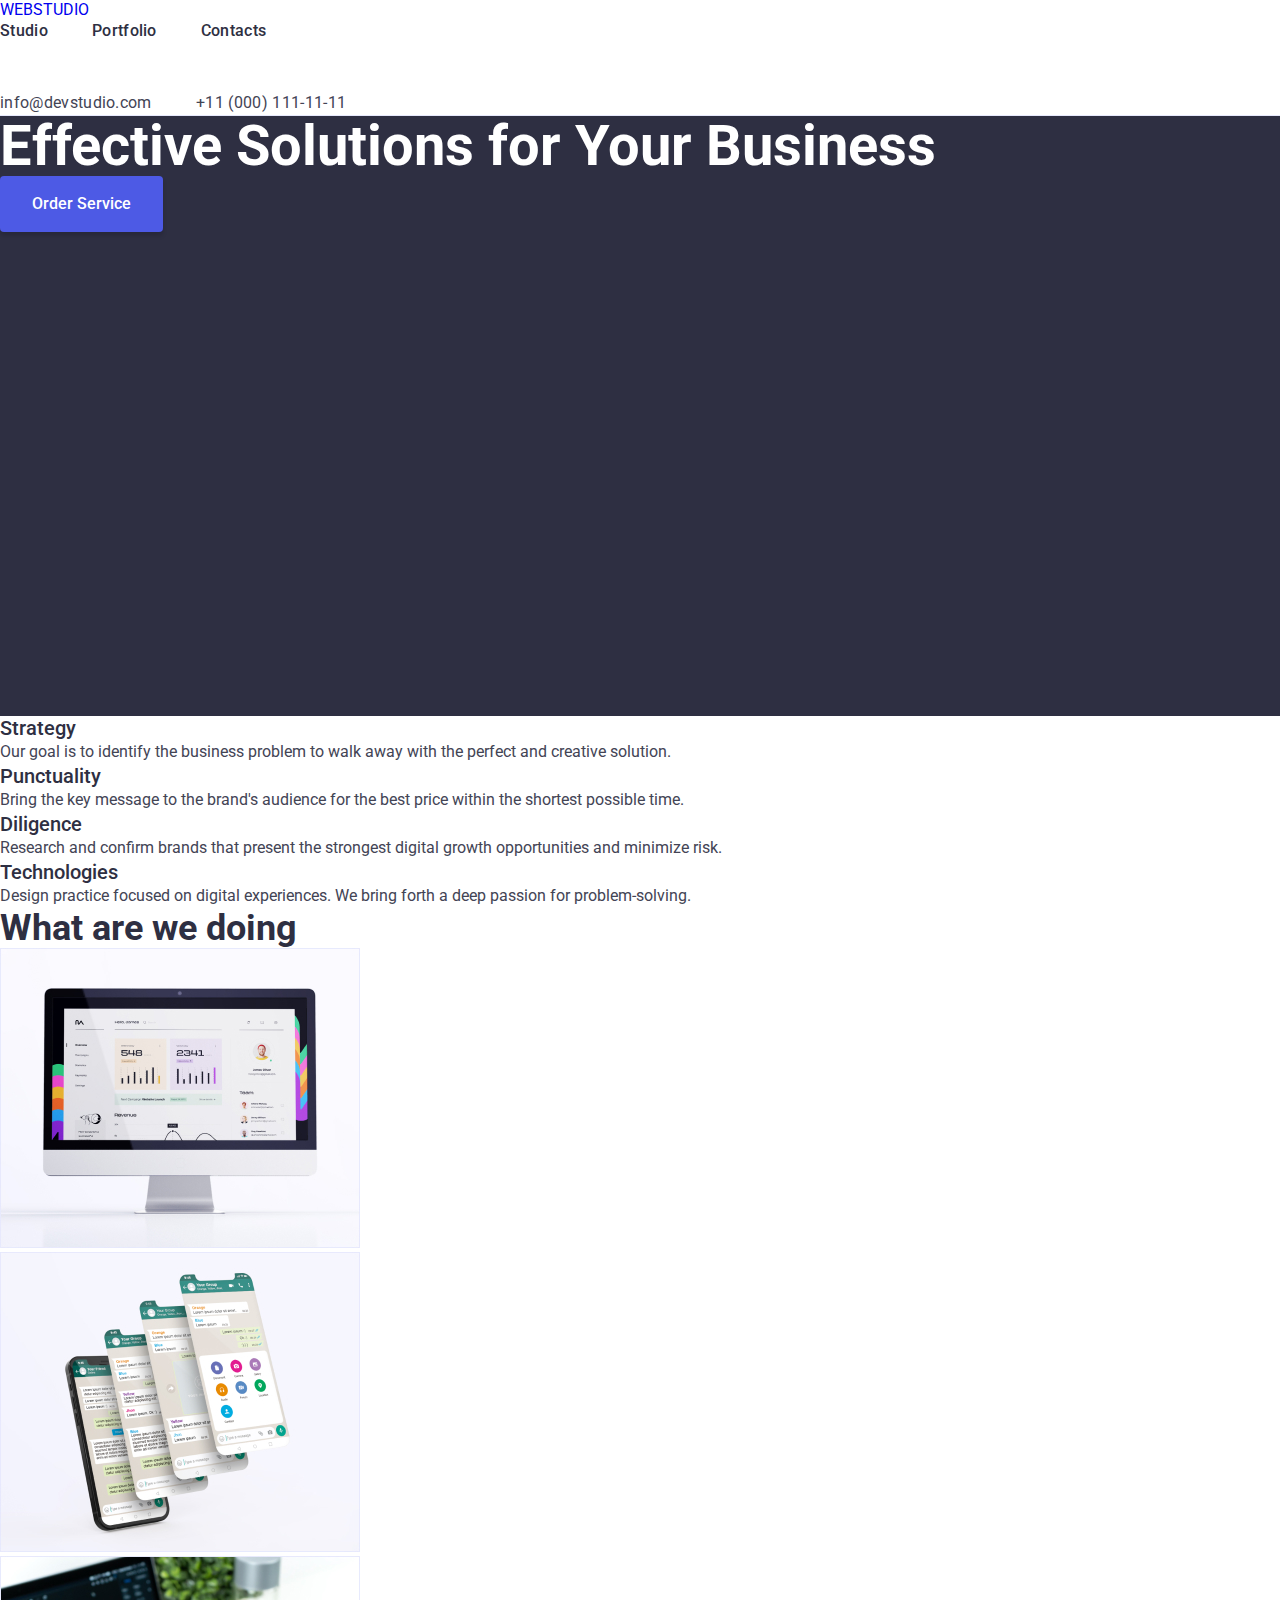
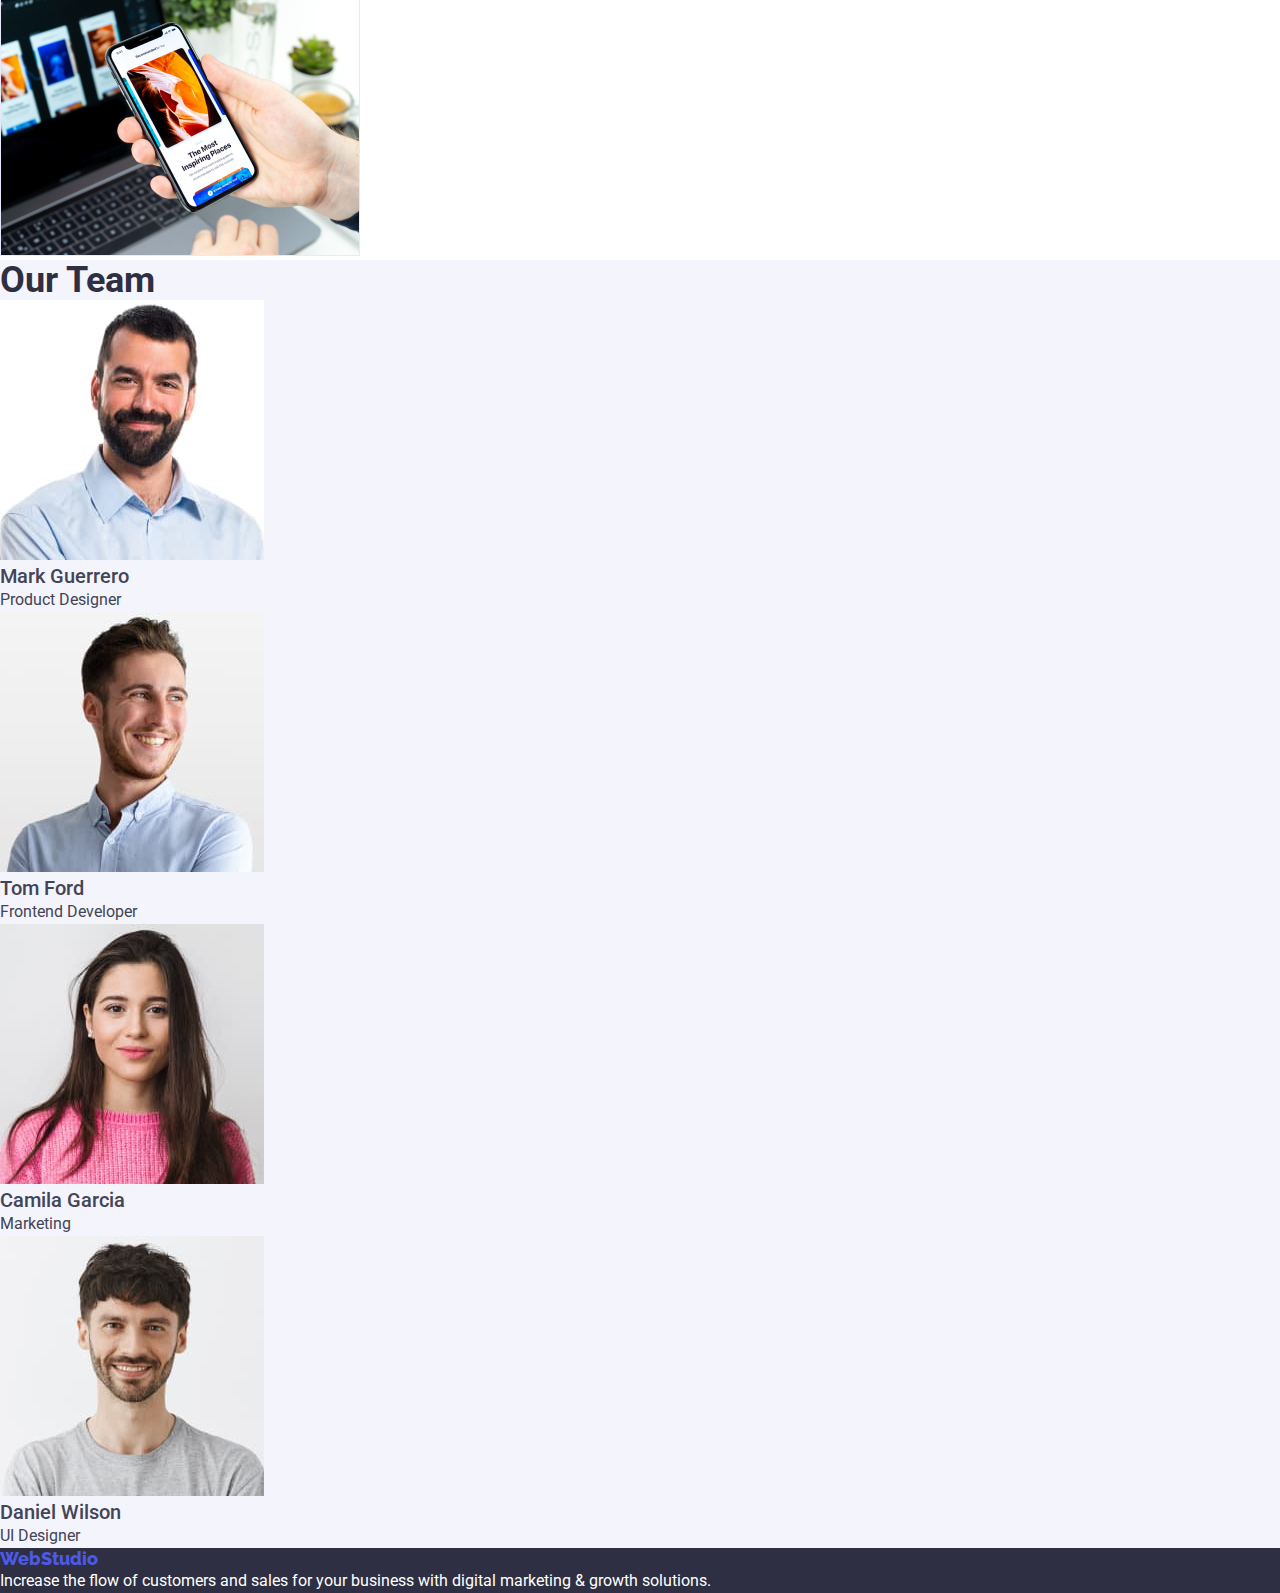
==== index.html @ 3588644c "Update files" ====
<!DOCTYPE html>
<html lang="en">
  <head>
    <title>Webstudio</title>
    <meta name="description" content="An awesome website" />
    <meta charset="utf-8" />
    <link rel="stylesheet" href="./css/styles.css" />
    <link rel="stylesheet" href="./css/styles.css" />
    <link rel="preconnect" href="https://fonts.googleapis.com" />
    <link rel="preconnect" href="https://fonts.gstatic.com" crossorigin />
    <link
      href="https://fonts.googleapis.com/css2?family=Raleway:wght@800&family=Roboto:wght@400;500;700&display=swap"
      rel="stylesheet"
    />
    <link
      rel="stylesheet"
      href="https://cdnjs.cloudflare.com/ajax/libs/modern-normalize/2.0.0/modern-normalize.min.css"
      integrity="sha512-4xo8blKMVCiXpTaLzQSLSw3KFOVPWhm/TRtuPVc4WG6kUgjH6J03IBuG7JZPkcWMxJ5huwaBpOpnwYElP/m6wg=="
      crossorigin="anonymous"
      referrerpolicy="no-referrer"
    />
  </head>
  <body class data-loom-blur-type-am3="NONE" style>
    <!-- Header Section -->
    <header class="header">
      <nav class="nav">
        <a href="./index.html" class="nav-logo">
          <span class="iris">WEB</span>STUDIO
        </a>
        <ul class="nav-list">
          <li class="nav-list-item">
            <a class="nav-list-item-link" href="./index.html">Studio</a>
          </li>
          <li class="nav-list-item">
            <a class="nav-list-item-link" href="./portfolio.html">Portfolio</a>
          </li>
          <li class="nav-list-item">
            <a class="nav-list-item-link" href="./index.html">Contacts</a>
          </li>
        </ul>
      </nav>
      <address class="address">
        <ul class="address-list">
          <li class="address-list-item">
            <a class="address-list-item-link" href="mailto:info@devstudio.com"
              >info@devstudio.com</a
            >
          </li>
          <li class="address-list-item">
            <a class="address-list-item-link" href="tel:+110001111111"
              >+11 (000) 111-11-11</a
            >
          </li>
        </ul>
      </address>
    </header>

    <!-- Main Section -->
    <main class="main">
      <section class="hero">
        <h1 class="hero-heading">Effective Solutions for Your Business</h1>
        <button class="hero-cta" type="button">Order Service</button>
      </section>

      <section class="feature">
        <h2 hidden>Features</h2>
        <ul class="feature-list">
          <li class="feature-list-item">
            <h3 class="feature-item-title">Strategy</h3>
            <p class="feature-item-description">
              Our goal is to identify the business problem to walk away with the
              perfect and creative solution.
            </p>
          </li>

          <li class="feature-list-item">
            <h3 class="feature-item-title">Punctuality</h3>
            <p class="feature-item-description">
              Bring the key message to the brand's audience for the best price
              within the shortest possible time.
            </p>
          </li>

          <li class="feature-list-item">
            <h3 class="feature-item-title">Diligence</h3>
            <p class="feature-item-description">
              Research and confirm brands that present the strongest digital
              growth opportunities and minimize risk.
            </p>
          </li>

          <li class="feature-list-item">
            <h3 class="feature-item-title">Technologies</h3>
            <p class="feature-item-description">
              Design practice focused on digital experiences. We bring forth a
              deep passion for problem-solving.
            </p>
          </li>
        </ul>
      </section>

      <section class="services">
        <h2 class="services-title">What are we doing</h2>
        <ul class="services-list">
          <li class="service-list-item">
            <img
              class="services-item-image"
              src="images/imaccomputer.jpg"
              alt="desktop monitor"
              width="360"
            />
          </li>
          <li class="service-list-item">
            <img
              class="services-item-image"
              src="images/cellphonescreen.jpg"
              alt="mobile phone"
              width="360"
            />
          </li>
          <li class="service-list-item">
            <img
              class="services-item-image"
              src="images/cellphone.jpg"
              alt="holding mobile phone"
              width="360"
            />
          </li>
        </ul>
      </section>

      <section class="team">
        <h2 class="team-title">Our Team</h2>
        <ul class="team-list">
          <li class="team-list-item">
            <img
              class="team-item-image"
              src="images/img1.jpg"
              alt="Mark Guerrero"
              width="264"
            />

            <h3 class="team-item-name">Mark Guerrero</h3>
            <p class="team-item-position">Product Designer</p>
          </li>
          <li class="team-list-item">
            <img
              class="team-item-image"
              src="images/img2.jpg"
              alt="Tom Ford"
              width="264"
            />

            <h3 class="team-item-name">Tom Ford</h3>
            <p class="team-item-position">Frontend Developer</p>
          </li>
          <li class="team-list-item">
            <img
              class="team-item-image"
              src="images/img3.jpg"
              alt="Camila Garcia"
              width="264"
            />

            <h3 class="team-item-name">Camila Garcia</h3>
            <p class="team-item-position">Marketing</p>
          </li>
          <li class="team-list-item">
            <img
              class="team-item-image"
              src="images/img4.jpg"
              alt="Daniel Wilson"
              width="264"
            />

            <h3 class="team-item-name">Daniel Wilson</h3>
            <p class="team-item-position">UI Designer</p>
          </li>
        </ul>
      </section>
    </main>

    <!-- Footer Section -->
    <footer class="footer">
      <a class="footer-link" href="goit-markup-hw-01">WebStudio</a>
      <p class="footer-description">
        Increase the flow of customers and sales for your business with digital
        marketing & growth solutions.
      </p>
    </footer>
  </body>
</html>
---- css/styles.css ----
* {
    margin: 0;
    padding: 0;
    box-sizing: border-box;
}

body {
    font-family: 'Roboto', sans-serif;
    background-color: rgba(255, 255, 255, 1);
    max-width: 1440px;
}

ul {
    list-style-type: none;
}

a {
    text-decoration: none;
}

button {
    font-family: inherit;
    cursor: pointer;
    border: unset;
    outline: none;
}

:root {
    --iris: #4d5ae5;
    --navyblue: #2e2f42;
    --black: black;
    --ocean: #404bbf;
    --white: #ffffff;
    --slate: #434455;
    --cornflower: #e7e9fc;
    --cloud: #f4f4fd;
    --green: #31d0aa;
    --lightslate: #8e8f99;
    --navybluemodel: #2e2f42;
    --grey: #2e2f42;
    --dairy: #fcfcfc;
}

.header {
    background-color: var(--white);
    border-bottom: 1px solid var(--cornflower);
    display: inline-block;
}

.nav {
    display: inline-block;
}

.nav-list {
    color: var(--grey);
    width: 1440px;
    height: 72px;
    display: inline-block
}

.nav-list-item {
    display: inline-block;
    margin-right: 40px;
}

.nav-list-item-link {
    color: var(--grey);
    font-size: 16px;
    font-style: normal;
    font-weight: 500;
    line-height: 24px;
    letter-spacing: 0.32px;
}

.address-list {
    color: var(--slate);
    font-size: 16px;
    font-style: normal;
    font-weight: 400;
    line-height: 24px;
    letter-spacing: 0.32px;
}

.address-list-item {
    display: inline-block;
    margin-right: 40px;
}

.address-list-item-link {
    color: var(--slate);
        /* Body */
    font-size: 16px;
    font-style: normal;
    font-weight: 400;
    line-height: 24px;
    letter-spacing: 0.32px;
}

.nav-list-item-link:hover,
.address-list-item-link:hover {
    color: var(--ocean);
}

.hero {
    background-color: var(--grey);
    width: 1440px;
    height: 600px;
}

.hero-heading {
    background-color: var(--grey);
    color: var(--white);
    font-size: 56px;
    font-style: normal;
    font-weight: 700;
    line-height: 60px;
}

.hero-cta {
    text-transform: capitalize;
    border-radius: 4px;
    background: var(--iris);
    color: var(--white);
    box-shadow: 0px 4px 4px 0px rgba(0, 0, 0, 0.15);
    font-size: 16px;
    font-style: normal;
    font-weight: 500;
    line-height: 24px;
    padding: 16px 32px;
}

.feature-list {
    background-color: var(--white);
    color: var(--grey);
}

.feature-list-item {
    background-color: var(--white);
    color: var(--grey);
    font-size: 20px;
    font-style: normal;
    font-weight: 500;
    line-height: 24px;
}

.feature-item-description {
    background-color: var(--white);
    color: var(--slate);
    font-size: 16px;
    font-style: normal;
    font-weight: 400;
    line-height: 24px;
}

.services-title {
    background-color: var(--white);
    color: var(--grey);
    font-size: 36px;
    font-style: normal;
    font-weight: 700;
    line-height: 40px;
}

.team { 
    background: var(--cloud);
}

.team-title {
    background: var(--cloud);
    color: var(--grey);
    font-size: 36px;
    font-style: normal;
    font-weight: 700;
    line-height: 40px;
}

.team-item-name {
    background: var(--cloud);
    color: var(--slate);
    font-size: 20px;
    font-style: normal;
    font-weight: 500;
    line-height: 24px;
}

.team-item-position {
    background: var(--cloud);
    color: var(--slate);
    font-size: 16px;
    font-style: normal;
    font-weight: 400;
    line-height: 24px;   
}

.portfolio-projects-list {
    background-color: var(--white);
    color: var(--iris);
}

.portfolio-item-button {
    text-transform: capitalize;
    border-radius: 4px;
    background-color: var(--iris);
    color: var(--white);
    font-size: 16px;
    font-style: normal;
    font-weight: 500;
    line-height: 24px;
    letter-spacing: 0.64px;
    padding: 12px 24px;
}

.portfolio-item-button-type:hover {
    background: var(--ocean);
    color: var(--white);
    border-color: var(--ocean);
    box-shadow: 0px 2px 2px 0px rgba(0, 0, 0, 0.12), 0px 2px 1px 0px rgba(0, 0, 0, 0.08), 0px 3px 1px 0px rgba(0, 0, 0, 0.10);
}

.portfolio-item-button-type {
    text-transform: capitalize;
    border-radius: 4px;
    background-color: var(--cloud);
    color: var(--iris);
    font-size: 16px;
    font-style: normal;
    font-weight: 500;
    line-height: 24px;
    padding: 12px 24px;
    border: 1px solid var(--CORNFLOWER);
}

h3 {
    background-color: var(--white);
    color: var(--grey);
    font-size: 20px;
    font-style: normal;
    font-weight: 500;
    line-height: 24px;
}

p {
    background-color: var(--white);
    color: var(--slate);
    font-size: 16px;
    font-style: normal;
    font-weight: 400;
    line-height: 24px;
}

.footer {
    background-color: var(--grey);
    color: var(--iris);
}

.footer-link {
    background-color: var(--grey);
    color: var(--iris);
    font-family: Raleway;
    font-size: 18px;
    font-style: normal;
    font-weight: 800;
    line-height: 21px;
}

.footer-description {
    background-color: var(--grey);
    color: var(--white);
    font-size: 16px;
    font-style: normal;
    font-weight: 400;
    line-height: 24px;
}
---- css/styles.css ----
* {
    margin: 0;
    padding: 0;
    box-sizing: border-box;
}

body {
    font-family: 'Roboto', sans-serif;
    background-color: rgba(255, 255, 255, 1);
    max-width: 1440px;
}

ul {
    list-style-type: none;
}

a {
    text-decoration: none;
}

button {
    font-family: inherit;
    cursor: pointer;
    border: unset;
    outline: none;
}

:root {
    --iris: #4d5ae5;
    --navyblue: #2e2f42;
    --black: black;
    --ocean: #404bbf;
    --white: #ffffff;
    --slate: #434455;
    --cornflower: #e7e9fc;
    --cloud: #f4f4fd;
    --green: #31d0aa;
    --lightslate: #8e8f99;
    --navybluemodel: #2e2f42;
    --grey: #2e2f42;
    --dairy: #fcfcfc;
}

.header {
    background-color: var(--white);
    border-bottom: 1px solid var(--cornflower);
    display: inline-block;
}

.nav {
    display: inline-block;
}

.nav-list {
    color: var(--grey);
    width: 1440px;
    height: 72px;
    display: inline-block
}

.nav-list-item {
    display: inline-block;
    margin-right: 40px;
}

.nav-list-item-link {
    color: var(--grey);
    font-size: 16px;
    font-style: normal;
    font-weight: 500;
    line-height: 24px;
    letter-spacing: 0.32px;
}

.address-list {
    color: var(--slate);
    font-size: 16px;
    font-style: normal;
    font-weight: 400;
    line-height: 24px;
    letter-spacing: 0.32px;
}

.address-list-item {
    display: inline-block;
    margin-right: 40px;
}

.address-list-item-link {
    color: var(--slate);
        /* Body */
    font-size: 16px;
    font-style: normal;
    font-weight: 400;
    line-height: 24px;
    letter-spacing: 0.32px;
}

.nav-list-item-link:hover,
.address-list-item-link:hover {
    color: var(--ocean);
}

.hero {
    background-color: var(--grey);
    width: 1440px;
    height: 600px;
}

.hero-heading {
    background-color: var(--grey);
    color: var(--white);
    font-size: 56px;
    font-style: normal;
    font-weight: 700;
    line-height: 60px;
}

.hero-cta {
    text-transform: capitalize;
    border-radius: 4px;
    background: var(--iris);
    color: var(--white);
    box-shadow: 0px 4px 4px 0px rgba(0, 0, 0, 0.15);
    font-size: 16px;
    font-style: normal;
    font-weight: 500;
    line-height: 24px;
    padding: 16px 32px;
}

.feature-list {
    background-color: var(--white);
    color: var(--grey);
}

.feature-list-item {
    background-color: var(--white);
    color: var(--grey);
    font-size: 20px;
    font-style: normal;
    font-weight: 500;
    line-height: 24px;
}

.feature-item-description {
    background-color: var(--white);
    color: var(--slate);
    font-size: 16px;
    font-style: normal;
    font-weight: 400;
    line-height: 24px;
}

.services-title {
    background-color: var(--white);
    color: var(--grey);
    font-size: 36px;
    font-style: normal;
    font-weight: 700;
    line-height: 40px;
}

.team { 
    background: var(--cloud);
}

.team-title {
    background: var(--cloud);
    color: var(--grey);
    font-size: 36px;
    font-style: normal;
    font-weight: 700;
    line-height: 40px;
}

.team-item-name {
    background: var(--cloud);
    color: var(--slate);
    font-size: 20px;
    font-style: normal;
    font-weight: 500;
    line-height: 24px;
}

.team-item-position {
    background: var(--cloud);
    color: var(--slate);
    font-size: 16px;
    font-style: normal;
    font-weight: 400;
    line-height: 24px;   
}

.portfolio-projects-list {
    background-color: var(--white);
    color: var(--iris);
}

.portfolio-item-button {
    text-transform: capitalize;
    border-radius: 4px;
    background-color: var(--iris);
    color: var(--white);
    font-size: 16px;
    font-style: normal;
    font-weight: 500;
    line-height: 24px;
    letter-spacing: 0.64px;
    padding: 12px 24px;
}

.portfolio-item-button-type:hover {
    background: var(--ocean);
    color: var(--white);
    border-color: var(--ocean);
    box-shadow: 0px 2px 2px 0px rgba(0, 0, 0, 0.12), 0px 2px 1px 0px rgba(0, 0, 0, 0.08), 0px 3px 1px 0px rgba(0, 0, 0, 0.10);
}

.portfolio-item-button-type {
    text-transform: capitalize;
    border-radius: 4px;
    background-color: var(--cloud);
    color: var(--iris);
    font-size: 16px;
    font-style: normal;
    font-weight: 500;
    line-height: 24px;
    padding: 12px 24px;
    border: 1px solid var(--CORNFLOWER);
}

h3 {
    background-color: var(--white);
    color: var(--grey);
    font-size: 20px;
    font-style: normal;
    font-weight: 500;
    line-height: 24px;
}

p {
    background-color: var(--white);
    color: var(--slate);
    font-size: 16px;
    font-style: normal;
    font-weight: 400;
    line-height: 24px;
}

.footer {
    background-color: var(--grey);
    color: var(--iris);
}

.footer-link {
    background-color: var(--grey);
    color: var(--iris);
    font-family: Raleway;
    font-size: 18px;
    font-style: normal;
    font-weight: 800;
    line-height: 21px;
}

.footer-description {
    background-color: var(--grey);
    color: var(--white);
    font-size: 16px;
    font-style: normal;
    font-weight: 400;
    line-height: 24px;
}
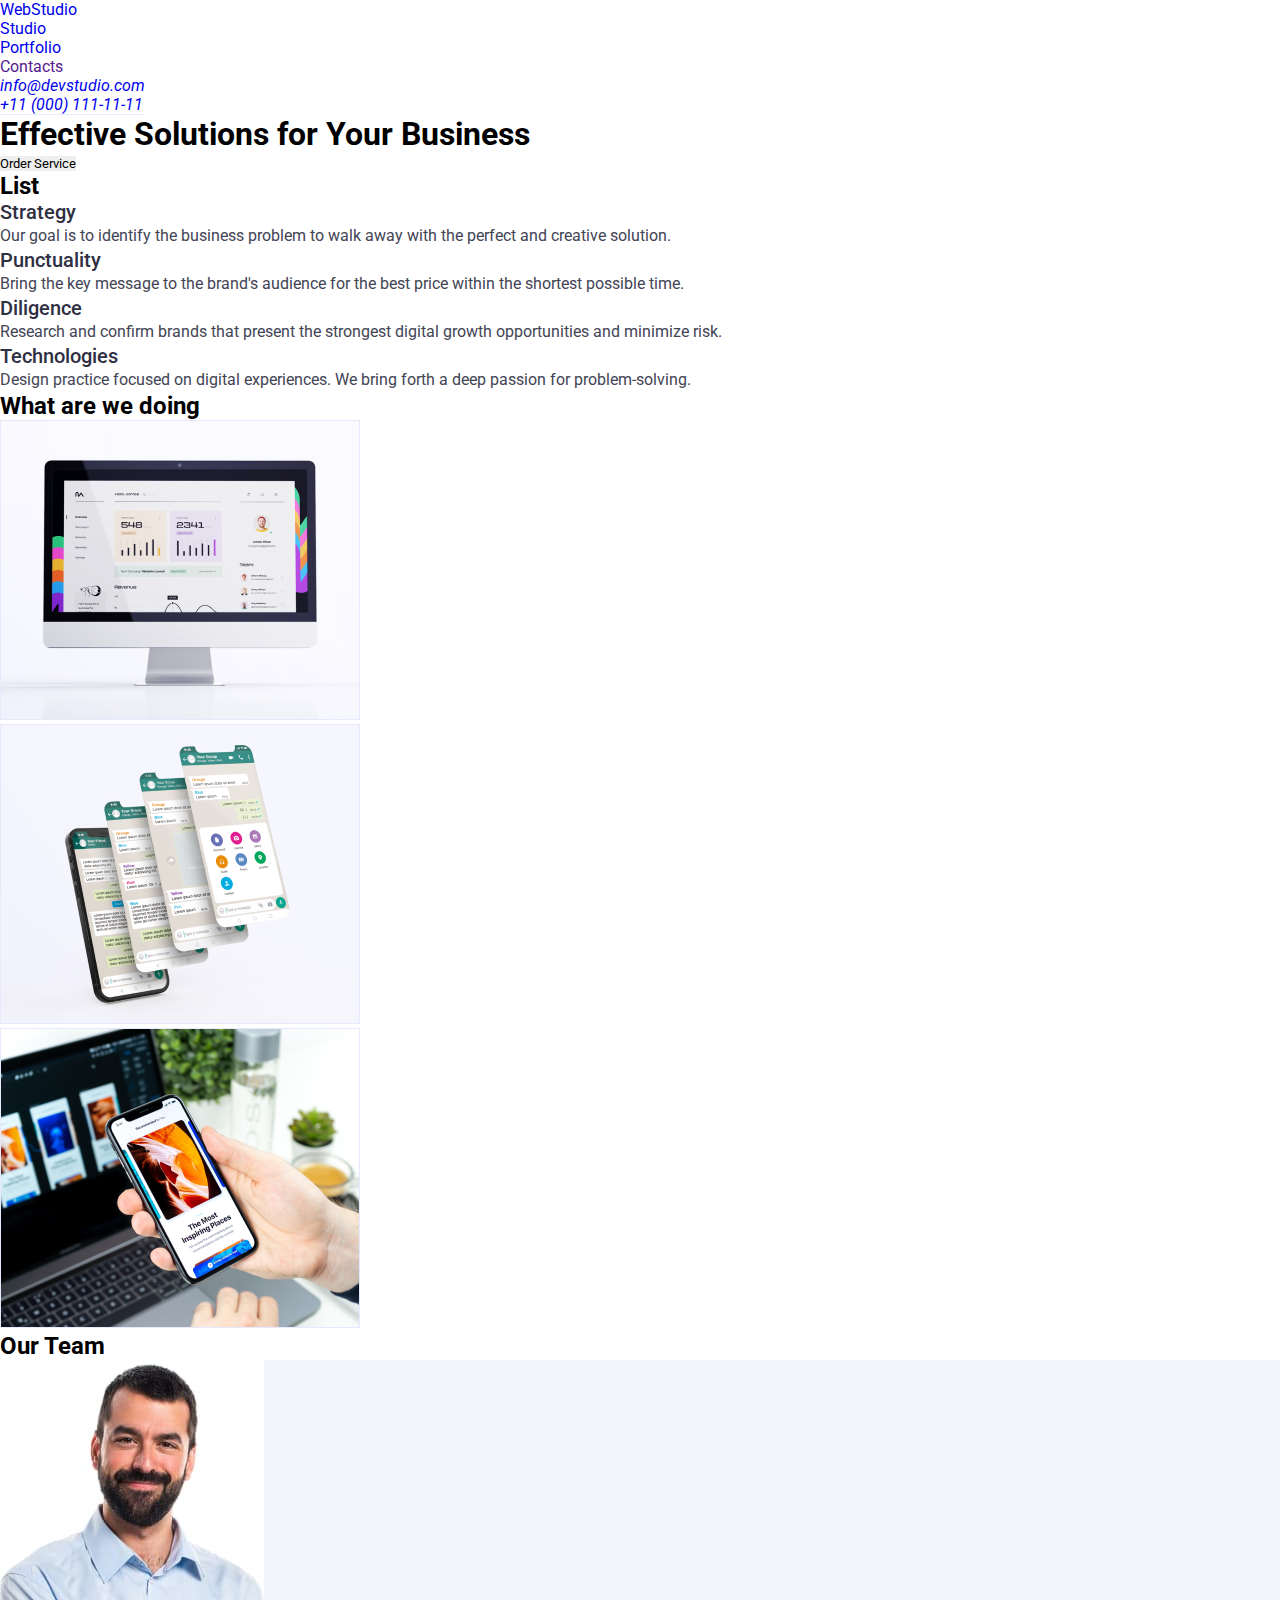
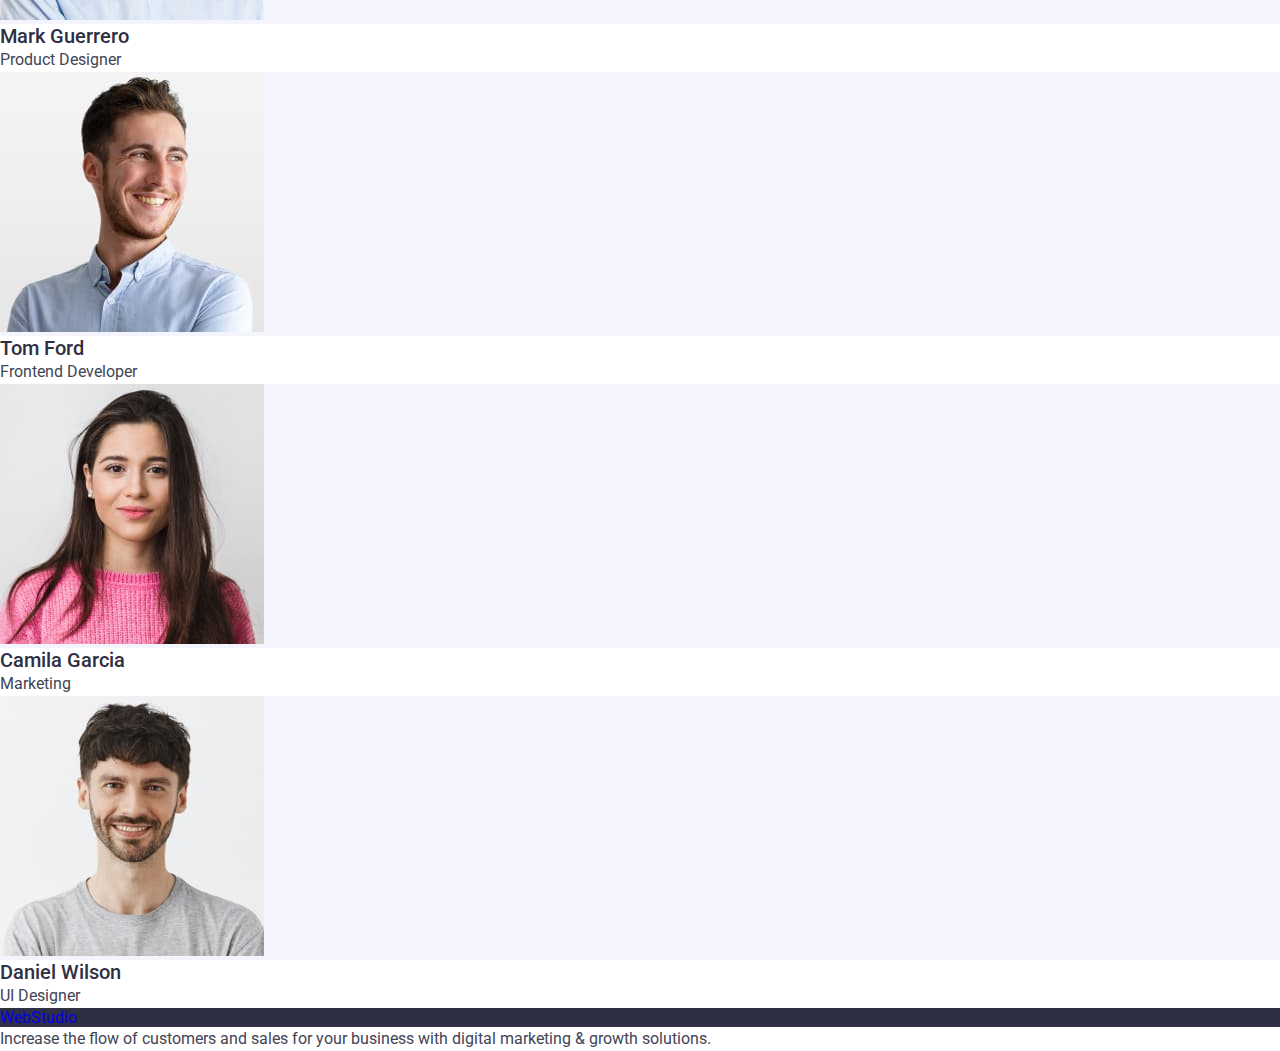
==== commit 82632d4b: "Update index.html" ====
--- a/index.html
+++ b/index.html
@@ -1,192 +1,198 @@
 <!DOCTYPE html>
 <html lang="en">
   <head>
-    <title>Webstudio</title>
-    <meta name="description" content="An awesome website" />
-    <meta charset="utf-8" />
-    <link rel="stylesheet" href="./css/styles.css" />
-    <link rel="stylesheet" href="./css/styles.css" />
+    <meta charset="UTF-8" />
+    <meta name="viewport" content="width=device-width, initial-scale=1.0" />
+    <title>Index</title>
+
+    <!-- Style Normalization -->
+    <link
+      rel="stylesheet"
+      href="https://cdnjs.cloudflare.com/ajax/libs/modern-normalize/2.0.0/modern-normalize.css"
+      integrity="sha512-gA2Bvu0/hw4oj0Lp8ZHjK+o3S4BE5m8d/wNVy6ktKLhHKPpWLQwv9ixzuWirWOakoJqlBdePq2NhoCaUOQ5npQ=="
+      crossorigin="anonymous"
+      referrerpolicy="no-referrer"
+    />
+
+    <!-- <link
+      rel="stylesheet"
+      href="https://cdnjs.cloudflare.com/ajax/libs/modern-normalize/1.0.0/modern-normalize.min.css"
+    /> -->
+
+    <!-- Google Fonts -->
     <link rel="preconnect" href="https://fonts.googleapis.com" />
     <link rel="preconnect" href="https://fonts.gstatic.com" crossorigin />
     <link
-      href="https://fonts.googleapis.com/css2?family=Raleway:wght@800&family=Roboto:wght@400;500;700&display=swap"
+      href="https://fonts.googleapis.com/css2?family=Raleway:wght@100;200;300;400;500;600;700;900&family=Roboto:wght@100;300;400;500;700;900&display=swap"
       rel="stylesheet"
     />
-    <link
-      rel="stylesheet"
-      href="https://cdnjs.cloudflare.com/ajax/libs/modern-normalize/2.0.0/modern-normalize.min.css"
-      integrity="sha512-4xo8blKMVCiXpTaLzQSLSw3KFOVPWhm/TRtuPVc4WG6kUgjH6J03IBuG7JZPkcWMxJ5huwaBpOpnwYElP/m6wg=="
-      crossorigin="anonymous"
-      referrerpolicy="no-referrer"
-    />
+
+    <!-- Local CSS -->
+    <link rel="stylesheet" href="./css/styles.css" />
   </head>
-  <body class data-loom-blur-type-am3="NONE" style>
-    <!-- Header Section -->
+  <body>
+    <!-- Header -->
     <header class="header">
-      <nav class="nav">
-        <a href="./index.html" class="nav-logo">
-          <span class="iris">WEB</span>STUDIO
-        </a>
-        <ul class="nav-list">
-          <li class="nav-list-item">
-            <a class="nav-list-item-link" href="./index.html">Studio</a>
-          </li>
-          <li class="nav-list-item">
-            <a class="nav-list-item-link" href="./portfolio.html">Portfolio</a>
-          </li>
-          <li class="nav-list-item">
-            <a class="nav-list-item-link" href="./index.html">Contacts</a>
-          </li>
-        </ul>
-      </nav>
-      <address class="address">
-        <ul class="address-list">
-          <li class="address-list-item">
-            <a class="address-list-item-link" href="mailto:info@devstudio.com"
-              >info@devstudio.com</a
-            >
-          </li>
-          <li class="address-list-item">
-            <a class="address-list-item-link" href="tel:+110001111111"
-              >+11 (000) 111-11-11</a
-            >
-          </li>
-        </ul>
-      </address>
+      <div class="top-header container">
+        <nav class="nav">
+          <a class="logo link" href="./index.html"
+            >Web<span class="header-logo">Studio</span></a
+          >
+          <ul class="menu list">
+            <li class="list-item">
+              <a class="item link" href="./index.html">Studio</a>
+            </li>
+            <li class="list-item">
+              <a class="item link" href="./portfolio.html">Portfolio</a>
+            </li>
+            <li class="list-item"><a class="item link" href="">Contacts</a></li>
+          </ul>
+        </nav>
+        <address class="contacts">
+          <ul class="address list">
+            <li class="contact-item">
+              <a class="contact link" href="mailto:info@devstudio.com"
+                >info@devstudio.com</a
+              >
+            </li>
+            <li class="contact-item">
+              <a class="contact link" href="tel:+110001111111"
+                >+11 (000) 111-11-11</a
+              >
+            </li>
+          </ul>
+        </address>
+      </div>
     </header>
 
-    <!-- Main Section -->
-    <main class="main">
-      <section class="hero">
-        <h1 class="hero-heading">Effective Solutions for Your Business</h1>
-        <button class="hero-cta" type="button">Order Service</button>
+    <!-- Main -->
+    <main>
+      <!-- First Section -->
+      <section class="first-section">
+        <div class="container">
+          <h1 class="main-header">Effective Solutions for Your Business</h1>
+          <button class="button" type="button">Order Service</button>
+        </div>
       </section>
 
-      <section class="feature">
-        <h2 hidden>Features</h2>
-        <ul class="feature-list">
-          <li class="feature-list-item">
-            <h3 class="feature-item-title">Strategy</h3>
-            <p class="feature-item-description">
-              Our goal is to identify the business problem to walk away with the
-              perfect and creative solution.
-            </p>
-          </li>
+      <!-- Second Section -->
+      <section class="second-section">
+        <div class="container">
+          <h2 class="visually-hidden">List</h2>
+          <ul class="info list">
+            <li class="info-card">
+              <h3 class="list-header">Strategy</h3>
+              <p class="list-text">
+                Our goal is to identify the business problem to walk away with
+                the perfect and creative solution.
+              </p>
+            </li>
 
-          <li class="feature-list-item">
-            <h3 class="feature-item-title">Punctuality</h3>
-            <p class="feature-item-description">
-              Bring the key message to the brand's audience for the best price
-              within the shortest possible time.
-            </p>
-          </li>
+            <li class="info-card">
+              <h3 class="list-header">Punctuality</h3>
+              <p class="list-text">
+                Bring the key message to the brand's audience for the best price
+                within the shortest possible time.
+              </p>
+            </li>
 
-          <li class="feature-list-item">
-            <h3 class="feature-item-title">Diligence</h3>
-            <p class="feature-item-description">
-              Research and confirm brands that present the strongest digital
-              growth opportunities and minimize risk.
-            </p>
-          </li>
+            <li class="info-card">
+              <h3 class="list-header">Diligence</h3>
+              <p class="list-text">
+                Research and confirm brands that present the strongest digital
+                growth opportunities and minimize risk.
+              </p>
+            </li>
 
-          <li class="feature-list-item">
-            <h3 class="feature-item-title">Technologies</h3>
-            <p class="feature-item-description">
-              Design practice focused on digital experiences. We bring forth a
-              deep passion for problem-solving.
-            </p>
-          </li>
-        </ul>
+            <li class="info-card">
+              <h3 class="list-header">Technologies</h3>
+              <p class="list-text">
+                Design practice focused on digital experiences. We bring forth a
+                deep passion for problem-solving.
+              </p>
+            </li>
+          </ul>
+        </div>
       </section>
 
-      <section class="services">
-        <h2 class="services-title">What are we doing</h2>
-        <ul class="services-list">
-          <li class="service-list-item">
-            <img
-              class="services-item-image"
-              src="images/imaccomputer.jpg"
-              alt="desktop monitor"
-              width="360"
-            />
-          </li>
-          <li class="service-list-item">
-            <img
-              class="services-item-image"
-              src="images/cellphonescreen.jpg"
-              alt="mobile phone"
-              width="360"
-            />
-          </li>
-          <li class="service-list-item">
-            <img
-              class="services-item-image"
-              src="images/cellphone.jpg"
-              alt="holding mobile phone"
-              width="360"
-            />
-          </li>
-        </ul>
+      <!-- Third Section -->
+      <section class="third-section">
+        <div class="container">
+          <h2 class="header-title">What are we doing</h2>
+          <ul class="service list">
+            <li class="service-info">
+              <img
+                src="./images/imaccomputer.jpg"
+                width="360"
+                alt="computer-monitor"
+              />
+            </li>
+            <li class="service-info">
+              <img
+                src="./images/cellphonescreen.jpg"
+                width="360"
+                alt="phone-applications"
+              />
+            </li>
+            <li class="service-info">
+              <img src="./images/cellphone.jpg" width="360" alt="smartphone" />
+            </li>
+          </ul>
+        </div>
       </section>
 
-      <section class="team">
-        <h2 class="team-title">Our Team</h2>
-        <ul class="team-list">
-          <li class="team-list-item">
-            <img
-              class="team-item-image"
-              src="images/img1.jpg"
-              alt="Mark Guerrero"
-              width="264"
-            />
+      <!-- Fourth Section -->
+      <section class="fourth-section">
+        <div class="container">
+          <h2 class="header-title">Our Team</h2>
+          <ul class="team list">
+            <li class="team-member">
+              <img src="./images/img1.jpg" width="264" alt="man-with-laptop" />
+              <div class="member-info">
+                <h3 class="list-header">Mark Guerrero</h3>
+                <p class="list-text">Product Designer</p>
+              </div>
+            </li>
 
-            <h3 class="team-item-name">Mark Guerrero</h3>
-            <p class="team-item-position">Product Designer</p>
-          </li>
-          <li class="team-list-item">
-            <img
-              class="team-item-image"
-              src="images/img2.jpg"
-              alt="Tom Ford"
-              width="264"
-            />
+            <li class="team-member">
+              <img src="./images/img2.jpg" width="264" alt="smiling-man" />
+              <div class="member-info">
+                <h3 class="list-header">Tom Ford</h3>
+                <p class="list-text">Frontend Developer</p>
+              </div>
+            </li>
 
-            <h3 class="team-item-name">Tom Ford</h3>
-            <p class="team-item-position">Frontend Developer</p>
-          </li>
-          <li class="team-list-item">
-            <img
-              class="team-item-image"
-              src="images/img3.jpg"
-              alt="Camila Garcia"
-              width="264"
-            />
+            <li class="team-member">
+              <img src="./images/img3.jpg" width="264" alt="girl-pink-shirt" />
+              <div class="member-info">
+                <h3 class="list-header">Camila Garcia</h3>
+                <p class="list-text">Marketing</p>
+              </div>
+            </li>
 
-            <h3 class="team-item-name">Camila Garcia</h3>
-            <p class="team-item-position">Marketing</p>
-          </li>
-          <li class="team-list-item">
-            <img
-              class="team-item-image"
-              src="images/img4.jpg"
-              alt="Daniel Wilson"
-              width="264"
-            />
-
-            <h3 class="team-item-name">Daniel Wilson</h3>
-            <p class="team-item-position">UI Designer</p>
-          </li>
-        </ul>
+            <li class="team-member">
+              <img src="./images/img4.jpg" width="264" alt="man-gray-shirt" />
+              <div class="member-info">
+                <h3 class="list-header">Daniel Wilson</h3>
+                <p class="list-text">UI Designer</p>
+              </div>
+            </li>
+          </ul>
+        </div>
       </section>
     </main>
 
-    <!-- Footer Section -->
+    <!-- Footer -->
     <footer class="footer">
-      <a class="footer-link" href="goit-markup-hw-01">WebStudio</a>
-      <p class="footer-description">
-        Increase the flow of customers and sales for your business with digital
-        marketing & growth solutions.
-      </p>
+      <div class="container">
+        <a class="logo link" href="./index.html"
+          >Web<span class="footer-logo">Studio</span></a
+        >
+        <p class="footer-text">
+          Increase the flow of customers and sales for your business with
+          digital marketing & growth solutions.
+        </p>
+      </div>
     </footer>
   </body>
 </html>
